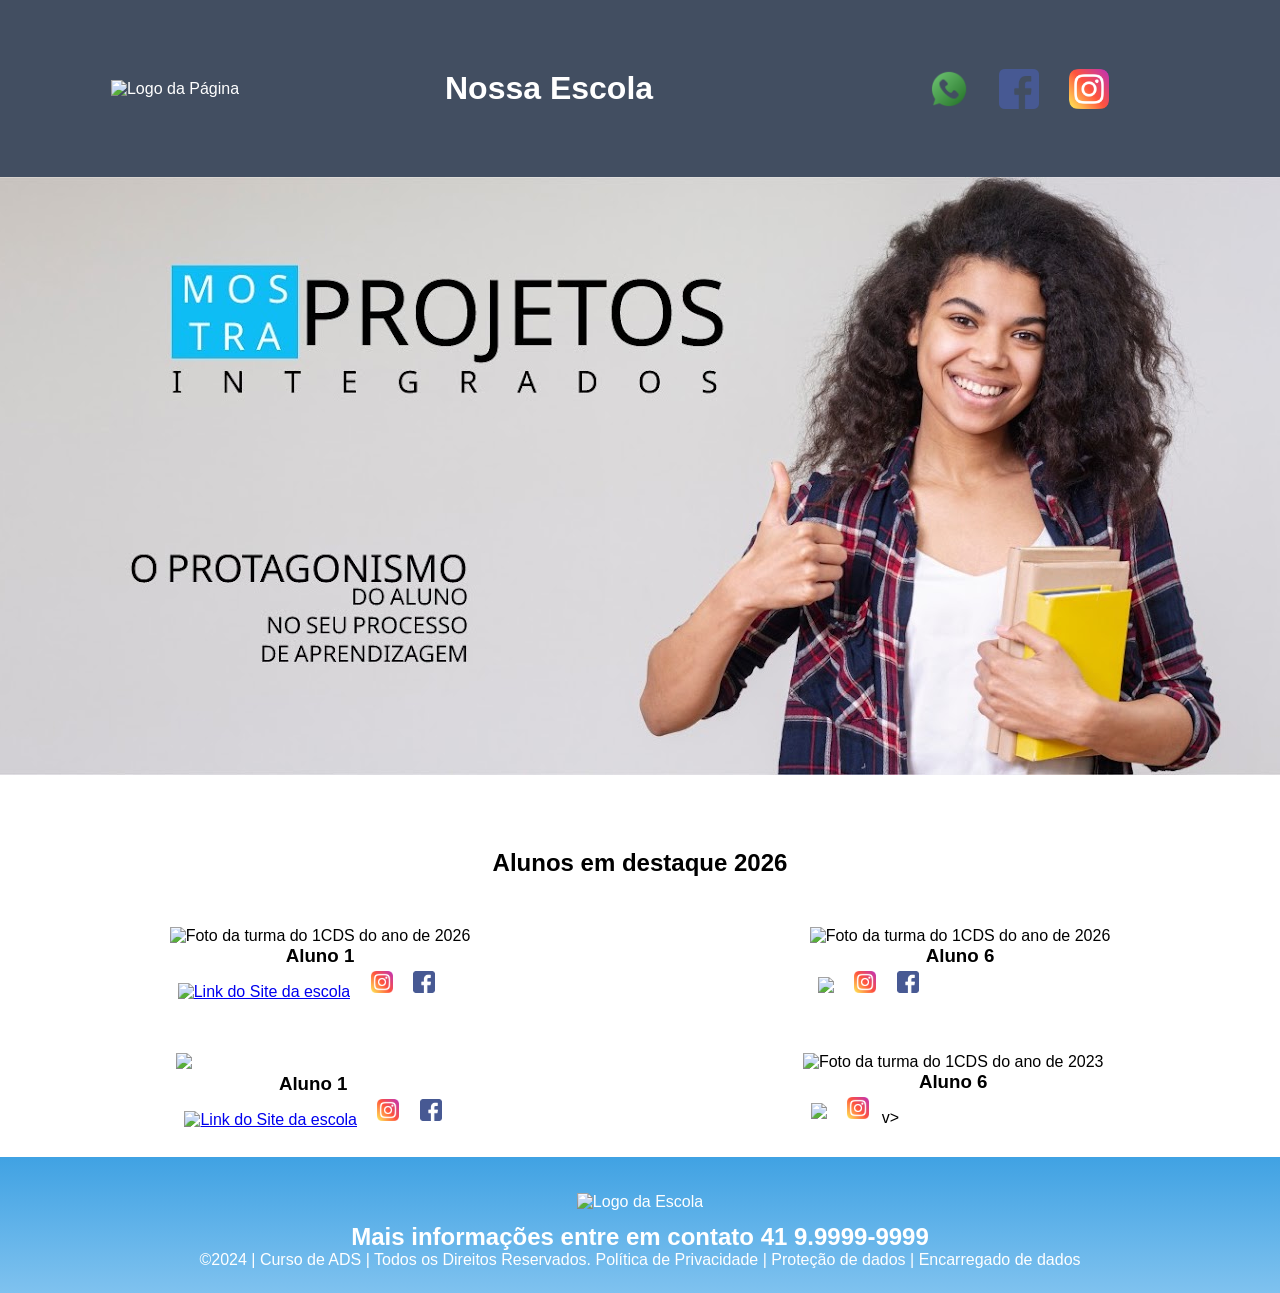
==== index.html @ 905abc47 "06" ====
<!DOCTYPE html>
<html lang="pt-br">
<head>
<meta charset="UTF-8">
<meta name="viewport" content="width=device-width, initial-scale=1.0">
<title>Home | Nossa Escola</title>
<link rel="stylesheet" href="style.css">
</head>
<body>
<!--header é a parte do cabeçalho do site, é o topo da página-->
<header class="cabecalho-itens">
<img class="cabecalho_imagem" src="logo_nossa_escola.png" alt="Logo da
Página">
<h1 class="titulo_site">Nossa Escola</h1>
<div class="sociais">
<img class="sociais" src="whatsapp (2).png" alt="Logo do Whats da
Escola">
<img class="sociais" src="facebook (1).png" alt="Facebook da
Escola">
<img class="sociais" src="instagram (1).png" alt="instagram da
Escola">
</div>
</header>
<!--Seção banner 1 é a parte do paragrafo 1 da página-->
<section class="banner1">
<img class="escola.image" src="paragrafo_1_banner.jpg" alt="Banner da Escola">
</section>
<!--Seção estudantes é a parte do paragrafo 2 da página -- "Meninos"-->
<!--altere em "src="estudante_menino_1.png" para src"nome da imagem do menino em
todos abaixo-->
<!--altere em "src="site_school.png" para src"nome da logo em todos abaixo-->
<!--para aumentar os alunos copie a div no edidor que corresponda desde a foto
até os icones abaixo - dúvidas chame o professor-->
<section class="estudante">
<h1 class="estudante_titulo">Alunos em destaque 2026</h1>
<p> </p>
<div class="estudantes_todos">
<div class="estudante-div">
<img class="estudante-imagem" src="estudante_menino_1.png" alt="Foto da
turma do 1CDS do ano de 2026">
<h3 class="estudante-nome">Aluno 1</h3>
<a href="https://cursos.alura.com.br/dashboard">
<p> </p>
<img class="estudante-icone" src="logo_nossa_escola.png" alt="Link do Site da
escola"></a>
<img class="estudante-icone" src="instagram (1).png" alt="Link do
Instagram">
<img class="estudante-icone" src="facebook (1).png" alt="Link do Facebook">
</div>

<div class="estudante-div">
<img class="estudante-imagem" src="estudante_menino_1.png" alt="Foto da
turma do 1CDS do ano de 2026">
<h3 class="estudante-nome">Aluno 6</h3>
<a href="https://cursos.alura.com.br/dashboard">
<p> </p>
<img class="estudante-icone" src="logo_nossa_escola.png alt="Link do
Site da escola"></a>
<img class="estudante-icone" src="instagram (1).png" alt="Link do
Instagram">
<img class="estudante-icone" src="facebook (1).png" alt="Link do
Facebook">
</div>
</div>
</section>

<!--Seção estudantes é a parte do paragrafo 3 da página -- "Meninas"-->
<!--altere em "src="estudante_menina_1.png" para src"nome da imagem do menina em
todas abaixo-->
<!--altere em "src="site_school.png" para src"nome da logo em todos abaixo-->
<section class="estudante">
<div class="estudantes_todos">
<div class="estudante-div">
<img class="estudante-imagem" src="estudante_menina_1.png alt="Foto da
turma do 1CDS do ano de 2023">
<h3 class="estudante-nome">Aluno 1</h3>
<a href="https://cursos.alura.com.br/dashboard">
<p> </p>
<img class="estudante-icone" src="logo_nossa_escola.png" alt="Link do Site da
escola"></a>
<img class="estudante-icone" src="instagram (1).png" alt="Link do Instagram">
<img class="estudante-icone" src="facebook (1).png"Link do Facebook">
</div>
<div class="estudante-div">
<img class="estudante-imagem" src="estudante_menina_1.png" alt="Foto da turma do
1CDS do ano de 2023">
<h3 class="estudante-nome">Aluno 6</h3>
<a href="https://cursos.alura.com.br/dashboard">
<p> </p>
<img class="estudante-icone" src="logo_nossa_escola.png alt="Link do Site
da escola"></a>
<img class="estudante-icone" src="instagram (1).png" alt="Link do
Instagram">
v>
</div>
</div>
</section>
<!--Seção rodapé é a parte final da paragrafo 3 da página-->
<footer class="escola">
<img class="logo_rodape" src="logo_nossa_escola.png" alt="Logo da Escola">
<h2 class="escola-título">Mais informações entre em contato<a class="link"

href="https://wa.me/5541999999999"> 41 9.9999-9999 </a></h2>
<p></p>
<p>©2024 | Curso de ADS | Todos os Direitos Reservados.
Política de Privacidade | Proteção de dados | Encarregado de dados</p>
<p> </p>
</footer>
</body>
</html>
---- style.css ----
*{
margin: 0;
padding: 0;
box-sizing: border-box;
}
body{
font-family: "Poppins", sans-serif;
}
header{
background-color: #424e61;
color: white;
width: 100%;
padding: 20px;
}
.cabecalho-itens{
max-width: 1980px;
margin: 0 auto;
display: flex;
align-items: center;
justify-content: center;
}
.cabecalho-imagem{
width: 10%;
display: flex;
justify-content: flex-start;
align-items: center;
}
.titulo_site{
padding: 50px;
text-align: center;
width: 50%;
font: 30px;
}
.sociais{
display: flex;
justify-content: flex-end;
width: 25%;
padding-right: 30px;
}
.banner1{
display: flex;
justify-content: center;
}
.estudante_titulo{
padding: 50px;
text-align: center;

}
.estudante-nome{
text-align: center;
}
.estudante-imagem{
width: 120px;
}
.estudante-icone{
width: 38px;
padding: 4px 8px;
}
.estudante{
background-image: background-color(#faae43);
padding: 24px 0;
}

.estudante.div{
text-align: center;
padding: 24px 0;
}
.estudantes_todos{
display: flex;
justify-content: space-around;
}
.escola{
background-image: linear-gradient(#40A2E3,#7FC2EF);
color: white;
display: flex;
justify-content:center;
padding: 24px 0;
text-align:center;
display:block;
}
.escola-titulo{
padding: 50px;
text-align: center;
}
.logo_rodape{
height: 80px;
padding: 12px 0;

}

.link{
color: #ffffff;
text-decoration: none;
}
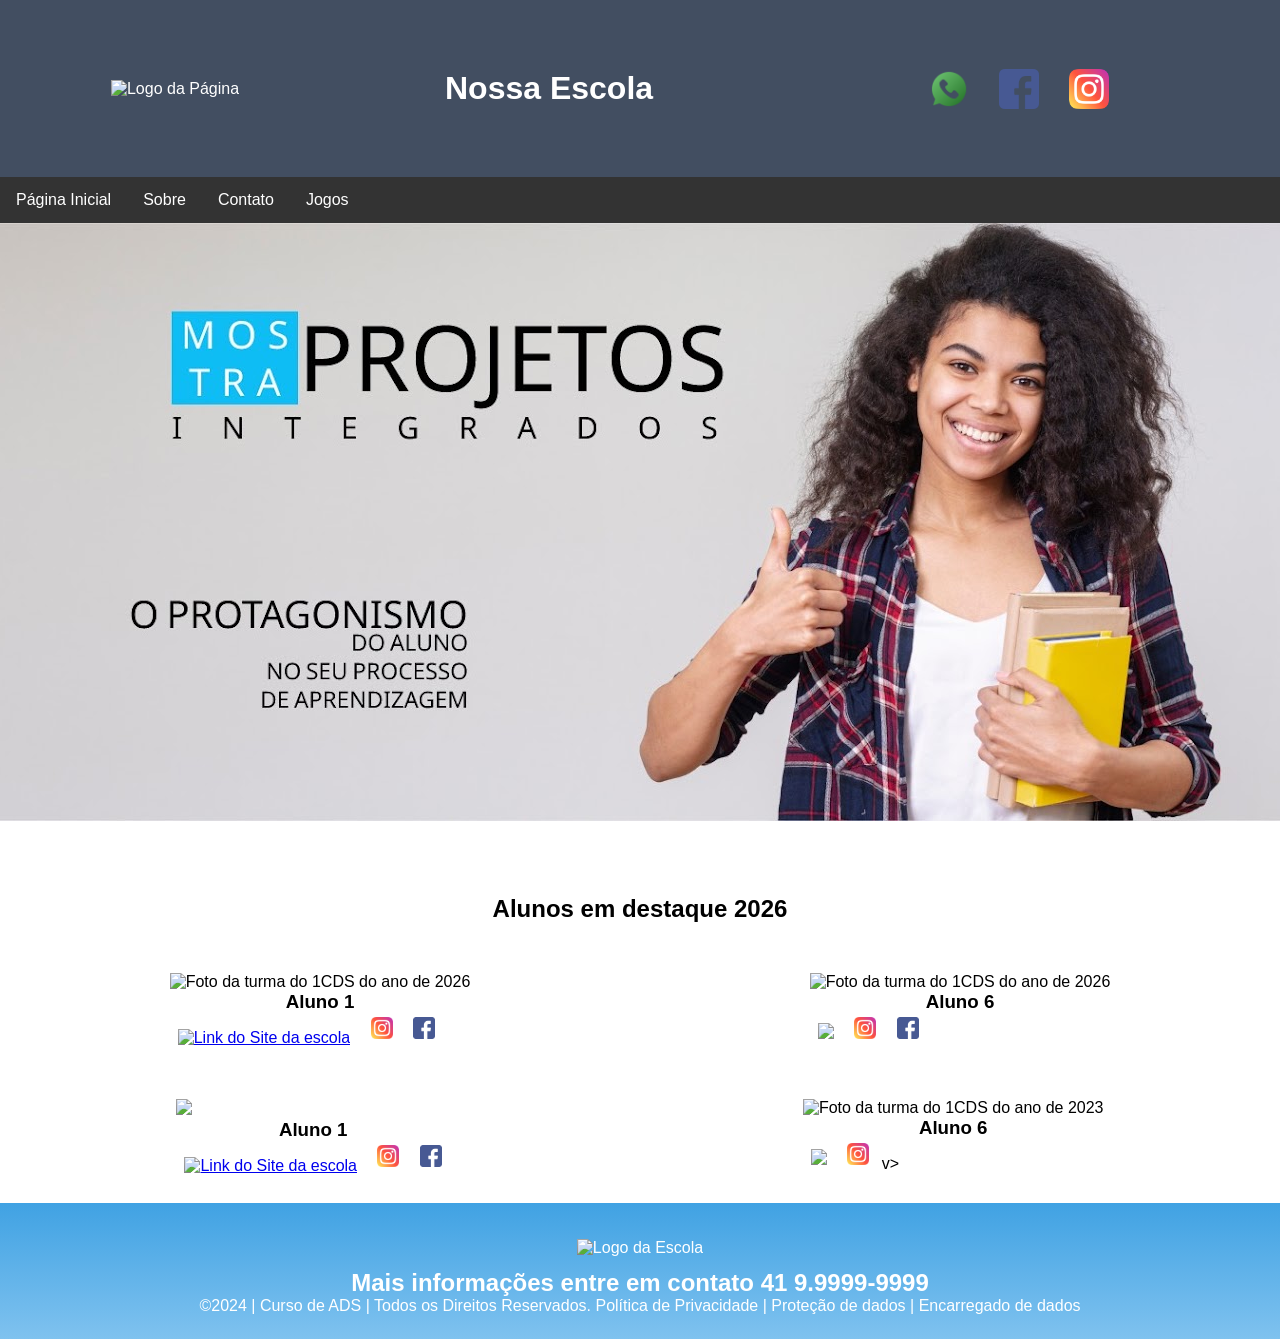
==== commit 6f060fbb: "06" ====
--- a/index.html
+++ b/index.html
@@ -21,6 +21,16 @@
 Escola">
 </div>
 </header>
+
+
+<!--menu-->
+
+<ul>
+  <li><a href="index.html">Página Inicial</a></li>
+  <li><a href="sobre.html">Sobre</a></li>
+  <li><a href="contato.html">Contato</a></li>
+  <li><a href="jogos.html">Jogos</a></li>
+</ul>
 <!--Seção banner 1 é a parte do paragrafo 1 da página-->
 <section class="banner1">
 <img class="escola.image" src="paragrafo_1_banner.jpg" alt="Banner da Escola">
@@ -54,7 +64,7 @@
 <h3 class="estudante-nome">Aluno 6</h3>
 <a href="https://cursos.alura.com.br/dashboard">
 <p> </p>
-<img class="estudante-icone" src="logo_nossa_escola.png alt="Link do
+<img class="estudante-icone" src="logo_nossa_escola.png"Link do
 Site da escola"></a>
 <img class="estudante-icone" src="instagram (1).png" alt="Link do
 Instagram">
--- a/style.css
+++ b/style.css
@@ -92,3 +92,28 @@
 color: #ffffff;
 text-decoration: none;
 }
+
+
+ul {
+  list-style-type: none;
+  margin: 0;
+  padding: 0;
+  overflow: hidden;
+  background-color: #333333;
+}
+
+ul li {
+  float: left;
+}
+
+ul li a {
+  display: block;
+  color: white;
+  text-align: center;
+  padding: 14px 16px;
+  text-decoration: none;
+}
+
+ul li a:hover {
+  background-color: #111111;
+}
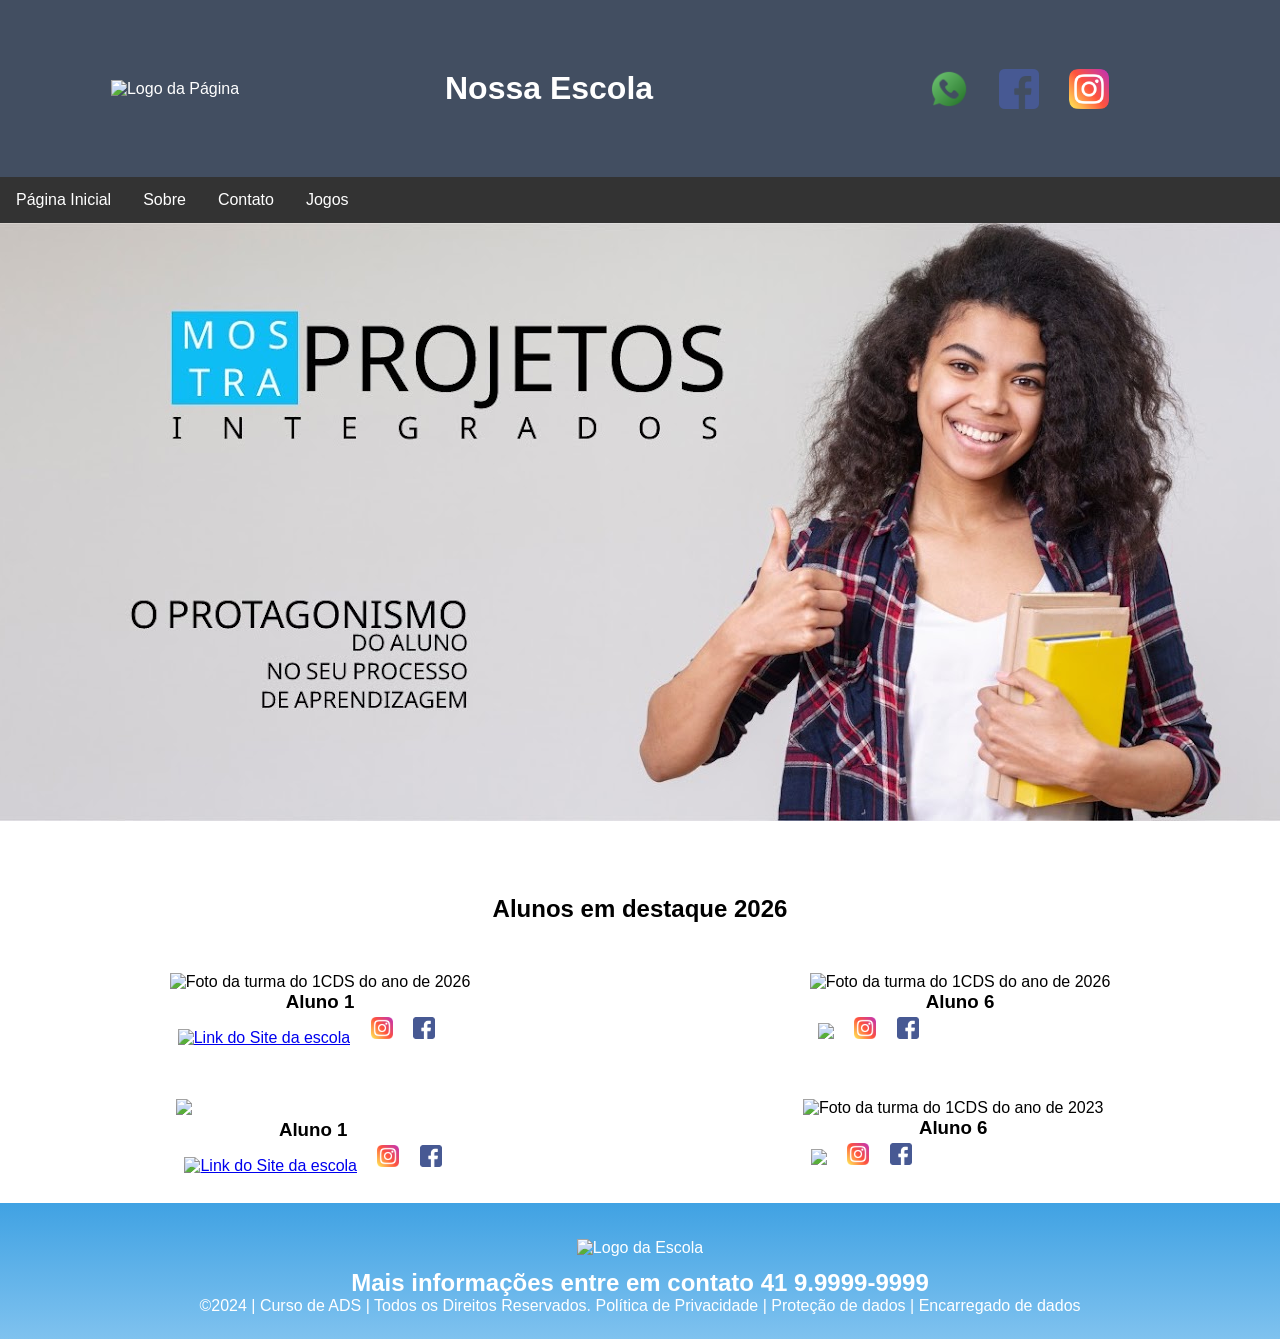
==== commit 0a09a162: "10" ====
--- a/index.html
+++ b/index.html
@@ -81,7 +81,7 @@
 <section class="estudante">
 <div class="estudantes_todos">
 <div class="estudante-div">
-<img class="estudante-imagem" src="estudante_menina_1.png alt="Foto da
+<img class="estudante-imagem" src="estudante_menina_1.png"Foto da
 turma do 1CDS do ano de 2023">
 <h3 class="estudante-nome">Aluno 1</h3>
 <a href="https://cursos.alura.com.br/dashboard">
@@ -97,11 +97,11 @@
 <h3 class="estudante-nome">Aluno 6</h3>
 <a href="https://cursos.alura.com.br/dashboard">
 <p> </p>
-<img class="estudante-icone" src="logo_nossa_escola.png alt="Link do Site
+<img class="estudante-icone" src="logo_nossa_escola.png"Link do Site
 da escola"></a>
 <img class="estudante-icone" src="instagram (1).png" alt="Link do
 Instagram">
-v>
+<img class="estudante-icone" src="facebook (1).png"Link do Facebook">
 </div>
 </div>
 </section>
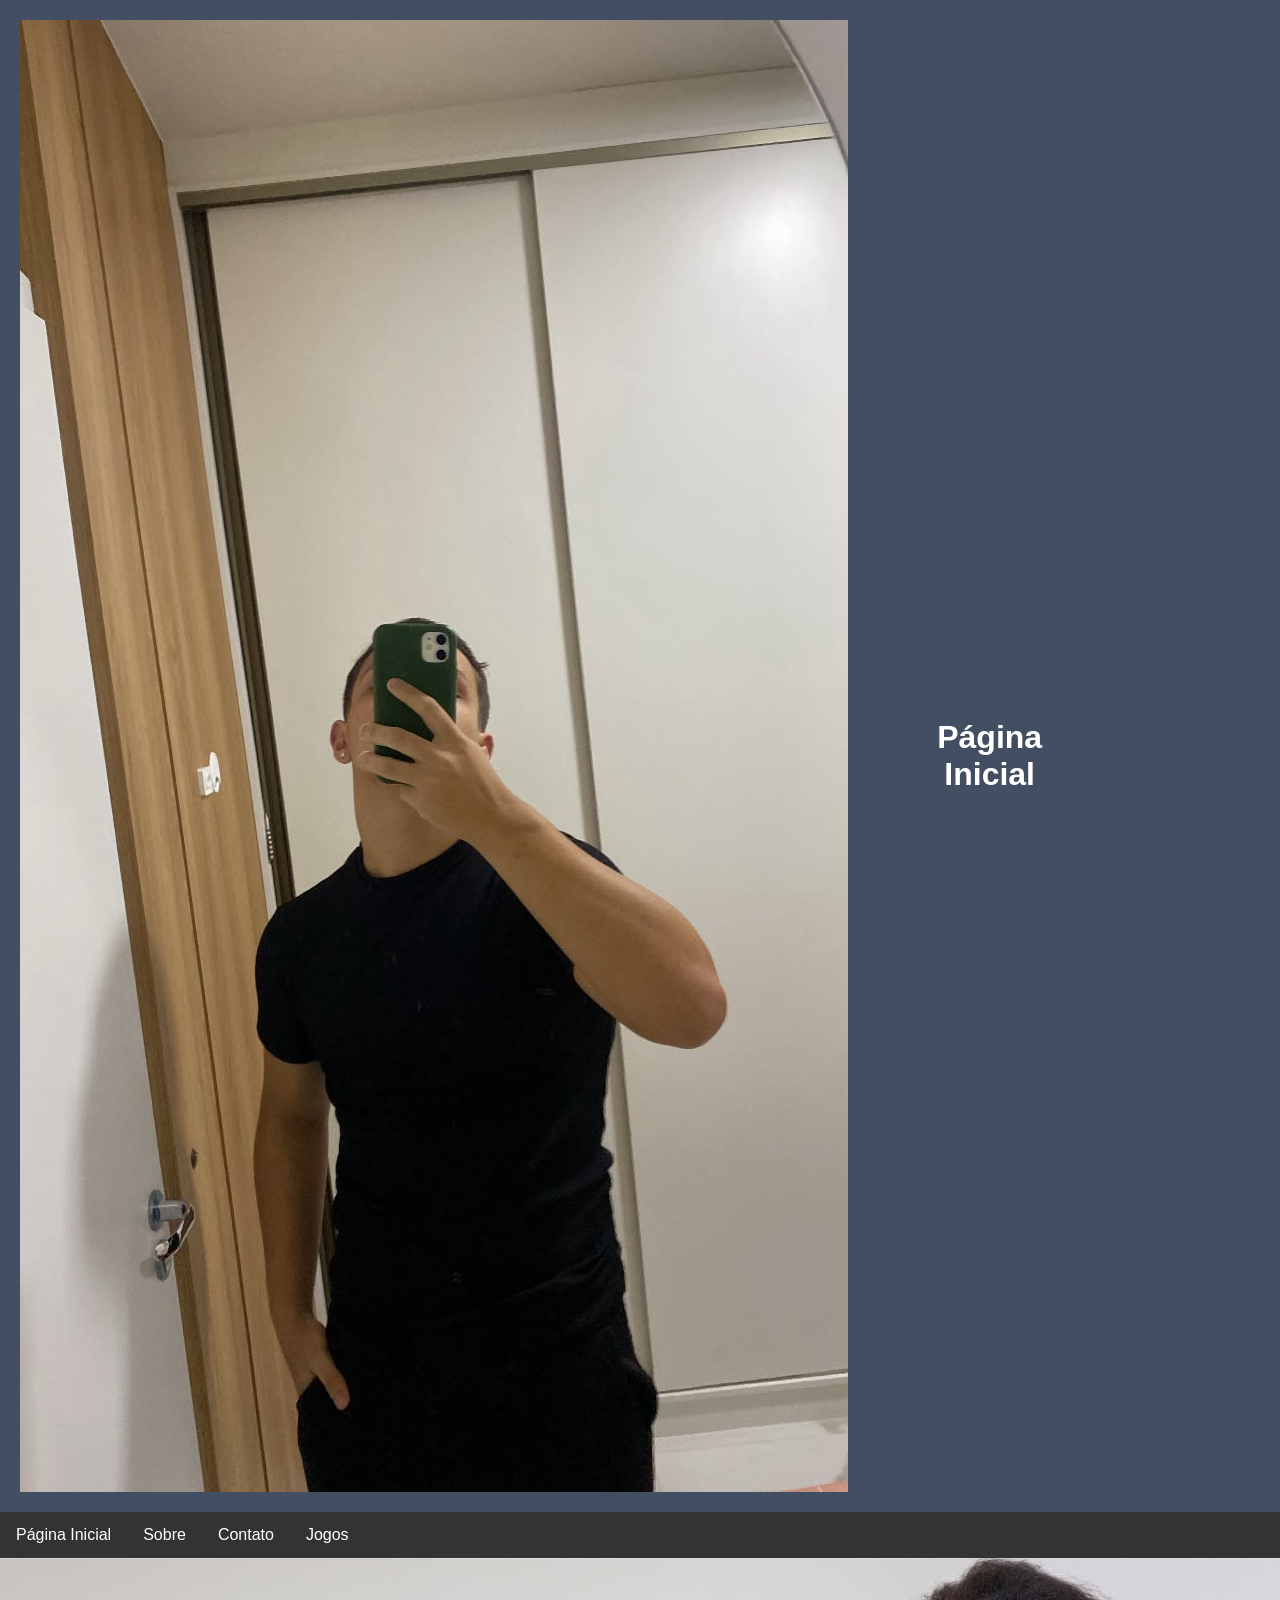
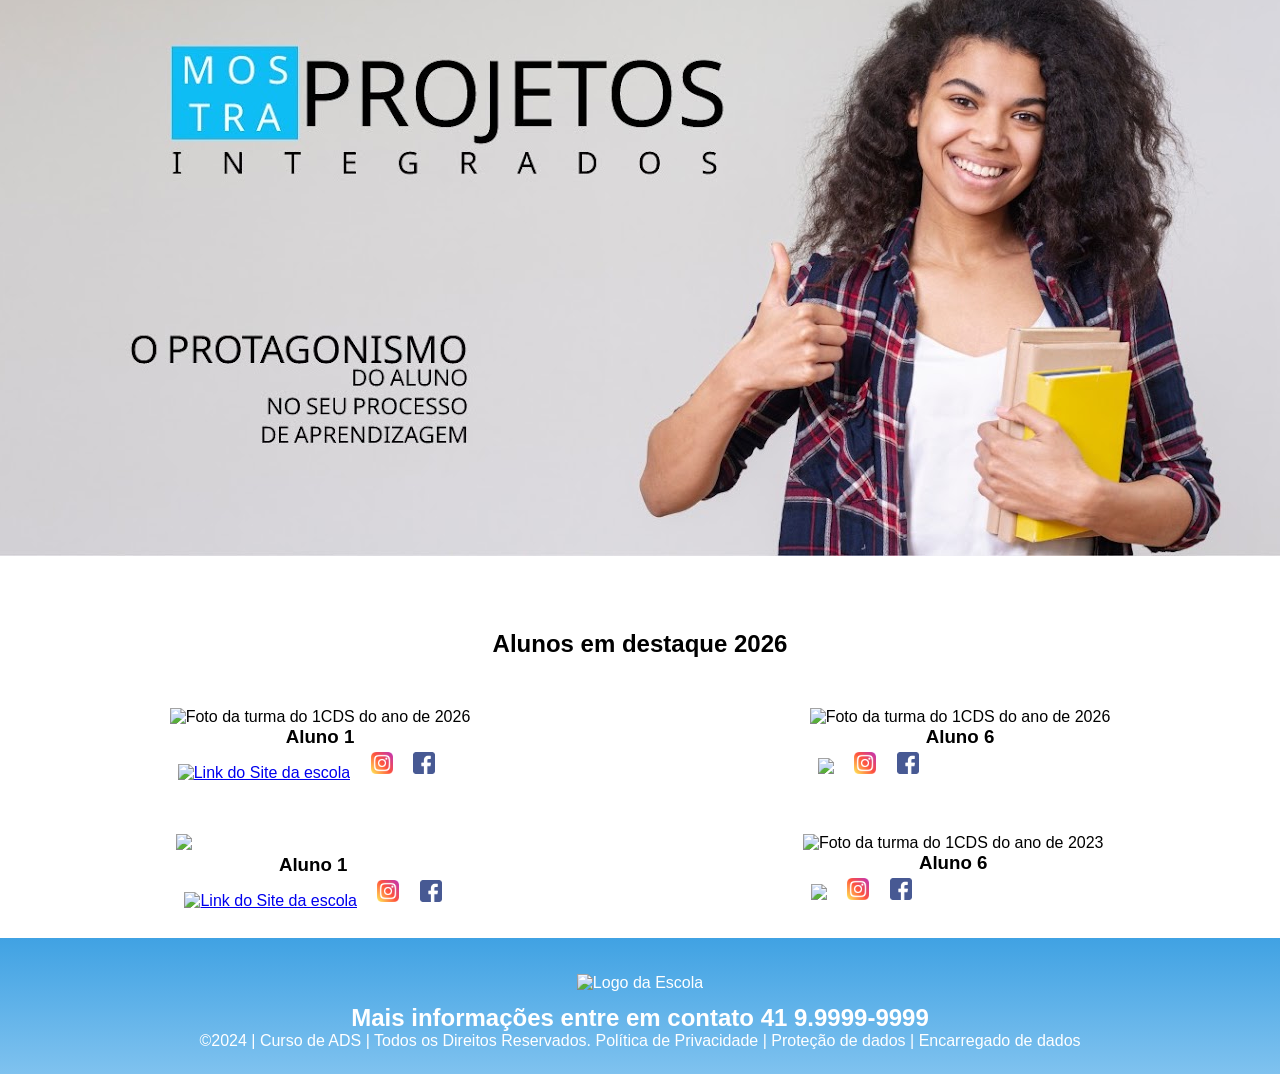
==== commit 2d11ad5f: "16" ====
--- a/index.html
+++ b/index.html
@@ -3,15 +3,15 @@
 <head>
 <meta charset="UTF-8">
 <meta name="viewport" content="width=device-width, initial-scale=1.0">
-<title>Home | Nossa Escola</title>
+<title>Página pessoal Lucas</title>
 <link rel="stylesheet" href="style.css">
 </head>
 <body>
 <!--header é a parte do cabeçalho do site, é o topo da página-->
 <header class="cabecalho-itens">
-<img class="cabecalho_imagem" src="logo_nossa_escola.png" alt="Logo da
+<img class="cabecalho_imagem" src="image.png" alt="Logo da
 Página">
-<h1 class="titulo_site">Nossa Escola</h1>
+<h1 class="titulo_site">Página Inicial</h1>
 <div class="sociais">
 <img class="sociais" src="whatsapp (2).png" alt="Logo do Whats da
 Escola">
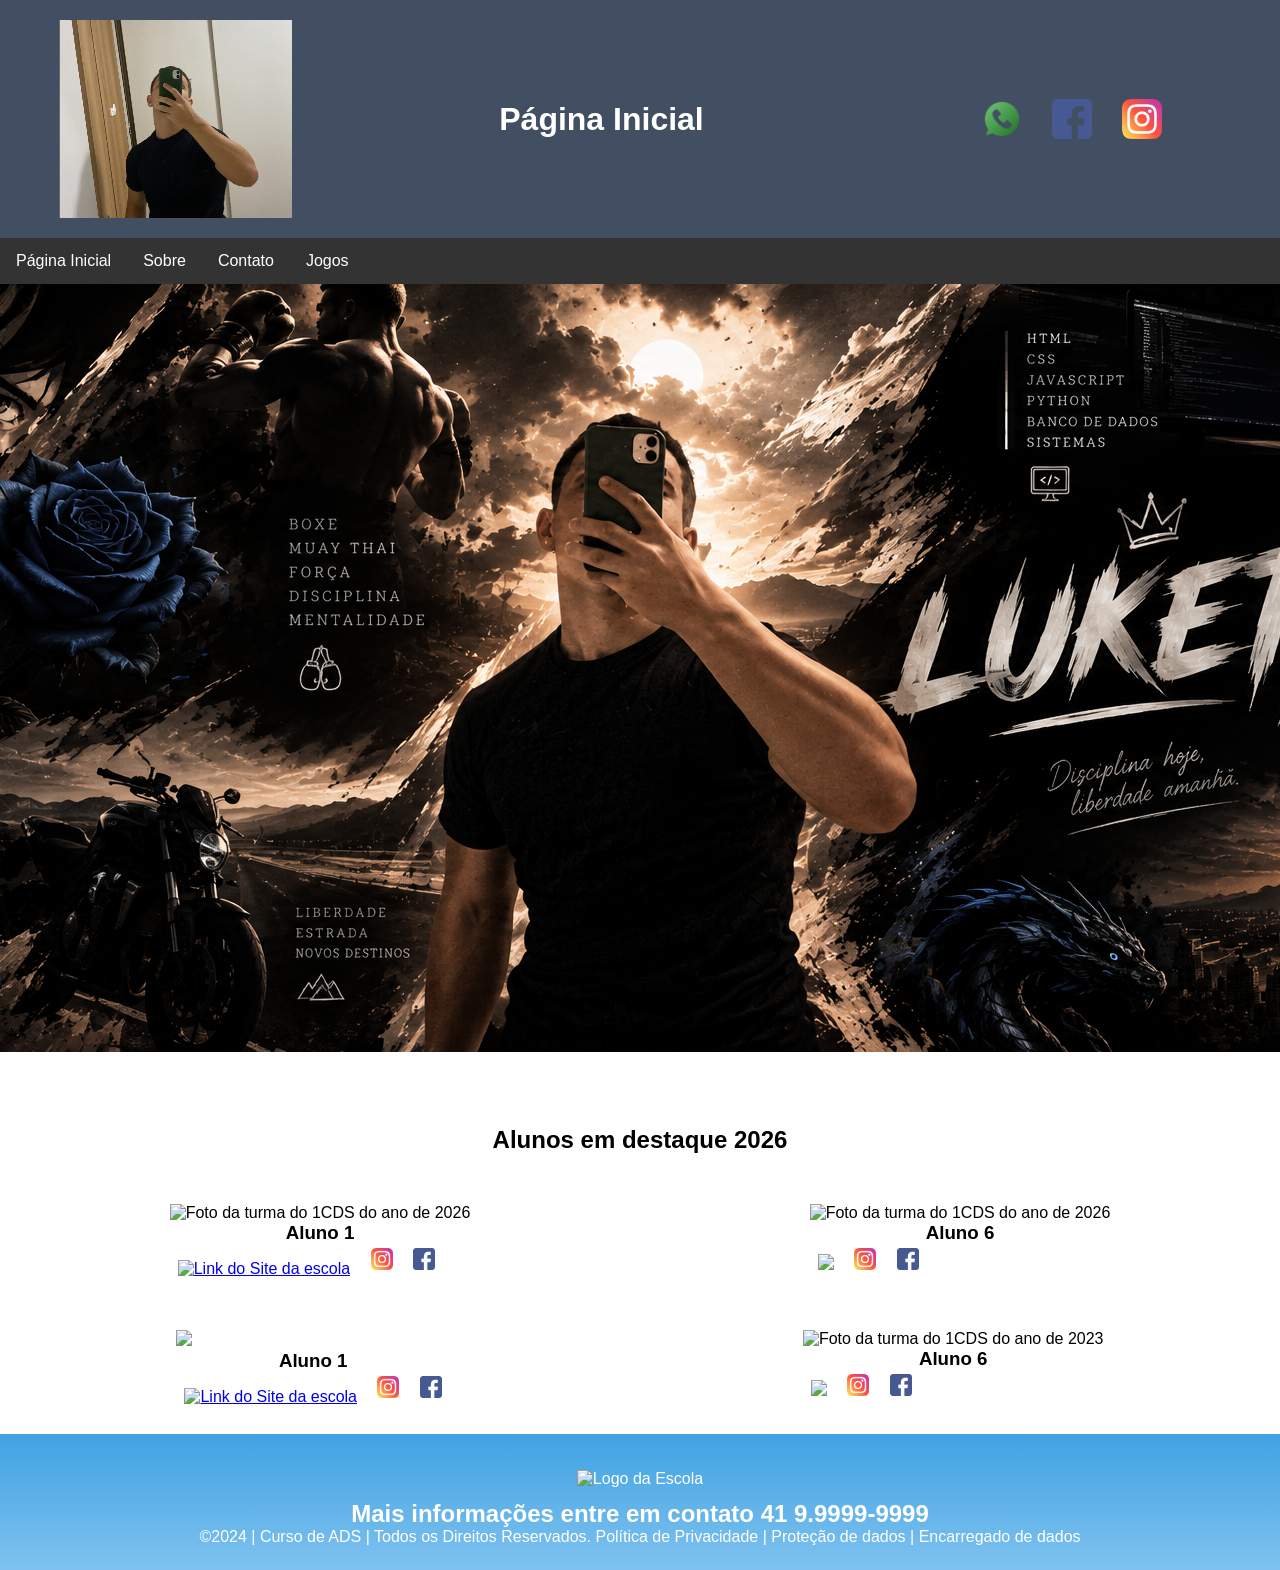
==== commit f83aa451: "20" ====
--- a/index.html
+++ b/index.html
@@ -33,7 +33,7 @@
 </ul>
 <!--Seção banner 1 é a parte do paragrafo 1 da página-->
 <section class="banner1">
-<img class="escola.image" src="paragrafo_1_banner.jpg" alt="Banner da Escola">
+<img class="escola.image" src="image copy.png" alt="Banner da Escola">
 </section>
 <!--Seção estudantes é a parte do paragrafo 2 da página -- "Meninos"-->
 <!--altere em "src="estudante_menino_1.png" para src"nome da imagem do menino em
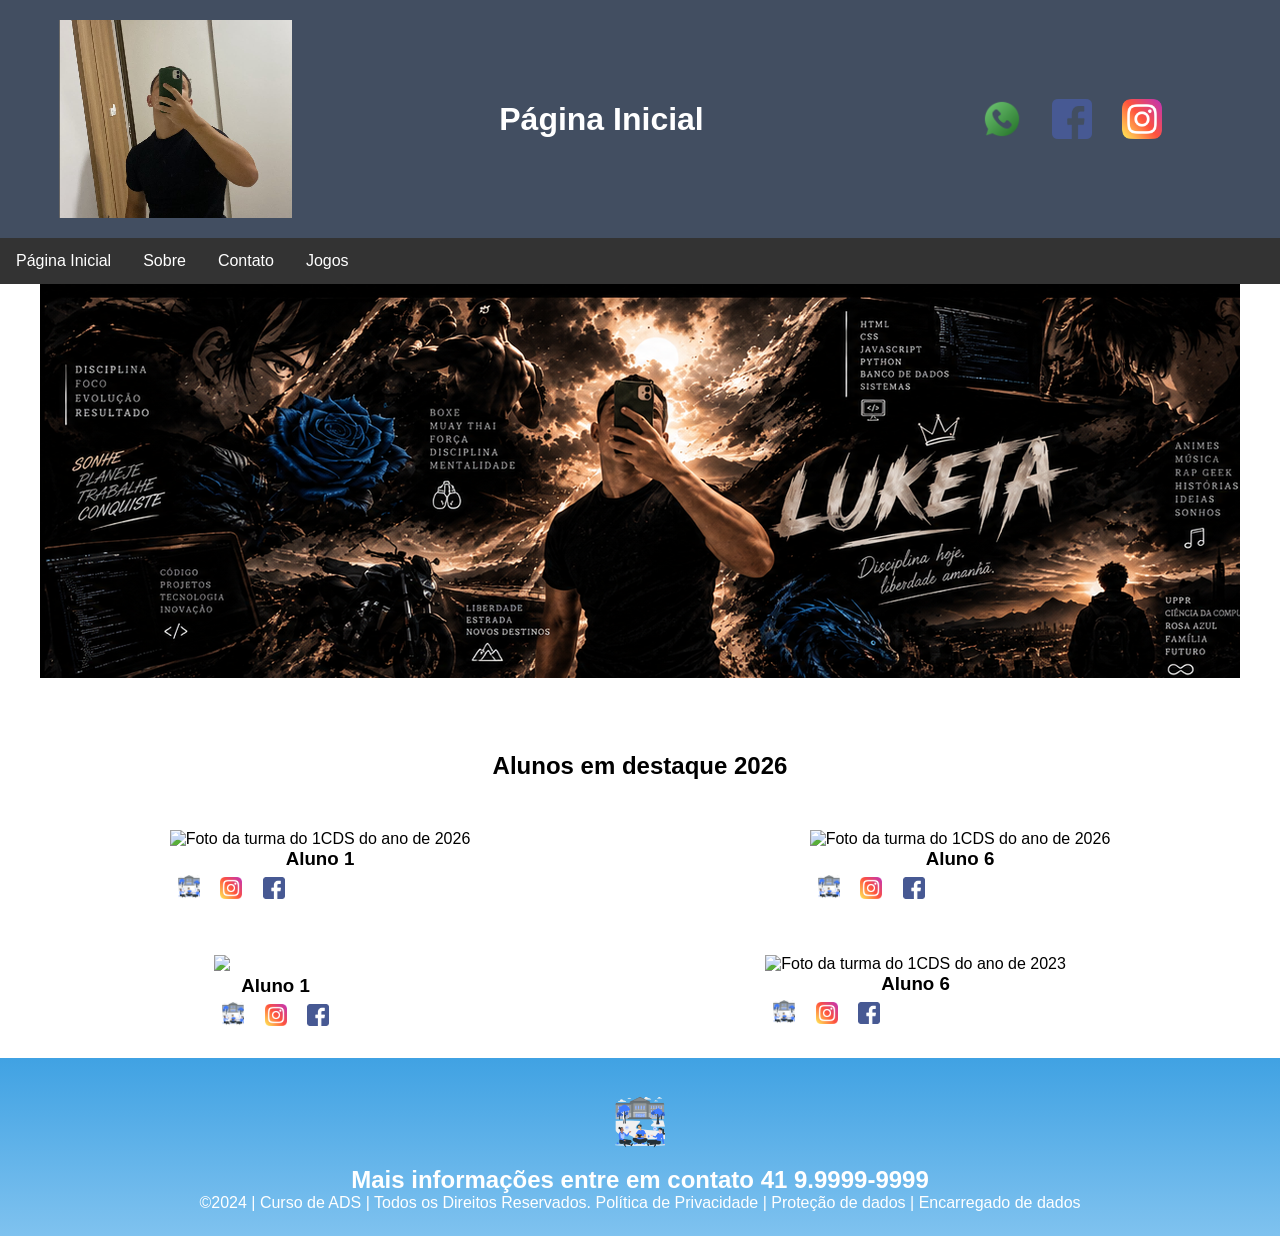
==== commit 7cfb0210: "26" ====
--- a/index.html
+++ b/index.html
@@ -51,7 +51,7 @@
 <h3 class="estudante-nome">Aluno 1</h3>
 <a href="https://cursos.alura.com.br/dashboard">
 <p> </p>
-<img class="estudante-icone" src="logo_nossa_escola.png" alt="Link do Site da
+<img class="estudante-icone" src="image copy 2.png" alt="Link do Site da
 escola"></a>
 <img class="estudante-icone" src="instagram (1).png" alt="Link do
 Instagram">
@@ -64,7 +64,7 @@
 <h3 class="estudante-nome">Aluno 6</h3>
 <a href="https://cursos.alura.com.br/dashboard">
 <p> </p>
-<img class="estudante-icone" src="logo_nossa_escola.png"Link do
+<img class="estudante-icone" src="image copy 2.png"Link do
 Site da escola"></a>
 <img class="estudante-icone" src="instagram (1).png" alt="Link do
 Instagram">
@@ -86,7 +86,7 @@
 <h3 class="estudante-nome">Aluno 1</h3>
 <a href="https://cursos.alura.com.br/dashboard">
 <p> </p>
-<img class="estudante-icone" src="logo_nossa_escola.png" alt="Link do Site da
+<img class="estudante-icone" src="image copy 2.png" alt="Link do Site da
 escola"></a>
 <img class="estudante-icone" src="instagram (1).png" alt="Link do Instagram">
 <img class="estudante-icone" src="facebook (1).png"Link do Facebook">
@@ -97,7 +97,7 @@
 <h3 class="estudante-nome">Aluno 6</h3>
 <a href="https://cursos.alura.com.br/dashboard">
 <p> </p>
-<img class="estudante-icone" src="logo_nossa_escola.png"Link do Site
+<img class="estudante-icone" src="image copy 2.png"Link do Site
 da escola"></a>
 <img class="estudante-icone" src="instagram (1).png" alt="Link do
 Instagram">
@@ -107,7 +107,7 @@
 </section>
 <!--Seção rodapé é a parte final da paragrafo 3 da página-->
 <footer class="escola">
-<img class="logo_rodape" src="logo_nossa_escola.png" alt="Logo da Escola">
+<img class="logo_rodape" src="image copy 2.png" alt="Logo da Escola">
 <h2 class="escola-título">Mais informações entre em contato<a class="link"
 
 href="https://wa.me/5541999999999"> 41 9.9999-9999 </a></h2>
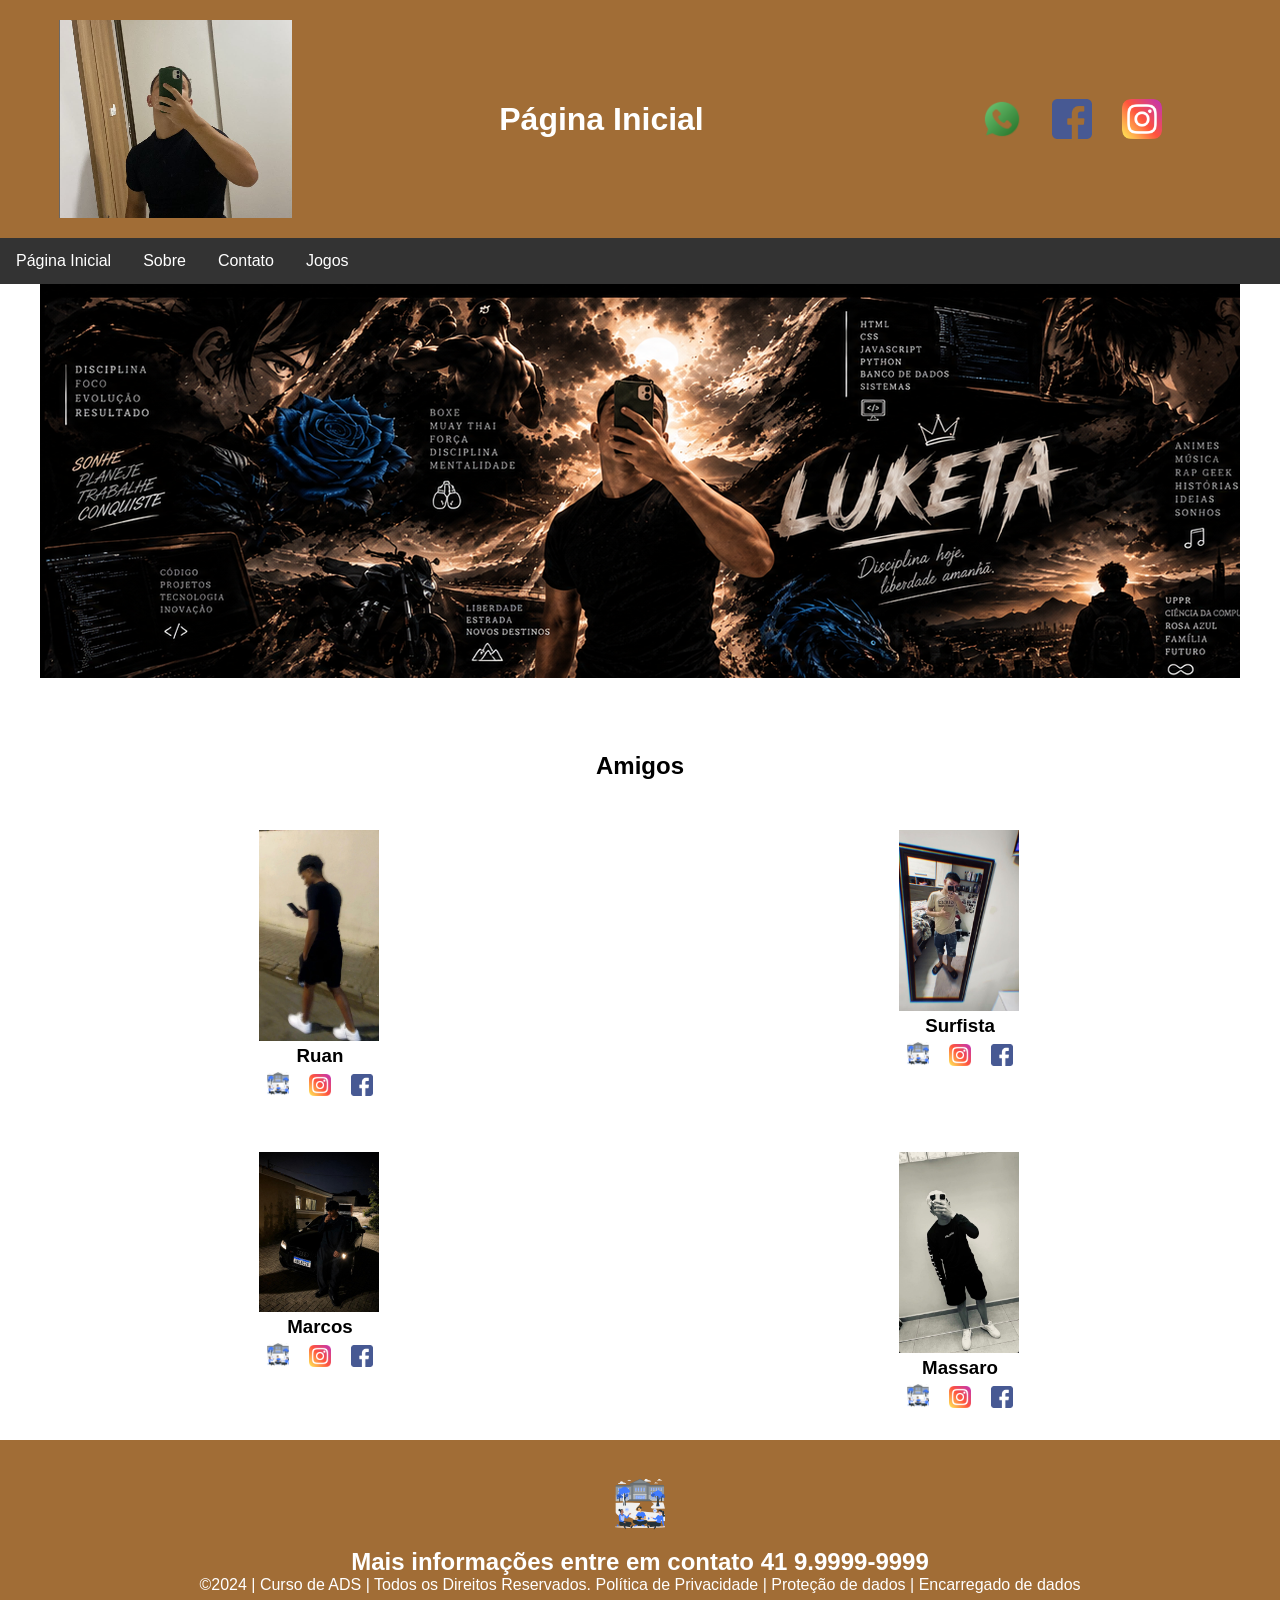
==== commit 56494850: "200" ====
--- a/index.html
+++ b/index.html
@@ -42,13 +42,13 @@
 <!--para aumentar os alunos copie a div no edidor que corresponda desde a foto
 até os icones abaixo - dúvidas chame o professor-->
 <section class="estudante">
-<h1 class="estudante_titulo">Alunos em destaque 2026</h1>
+<h1 class="estudante_titulo">Amigos</h1>
 <p> </p>
 <div class="estudantes_todos">
 <div class="estudante-div">
-<img class="estudante-imagem" src="estudante_menino_1.png" alt="Foto da
+<img class="estudante-imagem" src="image copy 6.png" alt="Foto da
 turma do 1CDS do ano de 2026">
-<h3 class="estudante-nome">Aluno 1</h3>
+<h3 class="estudante-nome">Ruan</h3>
 <a href="https://cursos.alura.com.br/dashboard">
 <p> </p>
 <img class="estudante-icone" src="image copy 2.png" alt="Link do Site da
@@ -59,9 +59,9 @@
 </div>
 
 <div class="estudante-div">
-<img class="estudante-imagem" src="estudante_menino_1.png" alt="Foto da
+<img class="estudante-imagem" src="image copy 5.png" alt="Foto da
 turma do 1CDS do ano de 2026">
-<h3 class="estudante-nome">Aluno 6</h3>
+<h3 class="estudante-nome">Surfista</h3>
 <a href="https://cursos.alura.com.br/dashboard">
 <p> </p>
 <img class="estudante-icone" src="image copy 2.png"Link do
@@ -81,9 +81,9 @@
 <section class="estudante">
 <div class="estudantes_todos">
 <div class="estudante-div">
-<img class="estudante-imagem" src="estudante_menina_1.png"Foto da
+<img class="estudante-imagem" src="image copy 3.png"Foto da
 turma do 1CDS do ano de 2023">
-<h3 class="estudante-nome">Aluno 1</h3>
+<h3 class="estudante-nome">Marcos</h3>
 <a href="https://cursos.alura.com.br/dashboard">
 <p> </p>
 <img class="estudante-icone" src="image copy 2.png" alt="Link do Site da
@@ -92,9 +92,9 @@
 <img class="estudante-icone" src="facebook (1).png"Link do Facebook">
 </div>
 <div class="estudante-div">
-<img class="estudante-imagem" src="estudante_menina_1.png" alt="Foto da turma do
+<img class="estudante-imagem" src="image copy 4.png" alt="Foto da turma do
 1CDS do ano de 2023">
-<h3 class="estudante-nome">Aluno 6</h3>
+<h3 class="estudante-nome">Massaro</h3>
 <a href="https://cursos.alura.com.br/dashboard">
 <p> </p>
 <img class="estudante-icone" src="image copy 2.png"Link do Site
--- a/style.css
+++ b/style.css
@@ -5,9 +5,10 @@
 }
 body{
 font-family: "Poppins", sans-serif;
+background-color: #ffffffd7;
 }
 header{
-background-color: #424e61;
+background-color: #a16d36;
 color: white;
 width: 100%;
 padding: 20px;
@@ -70,7 +71,7 @@
 justify-content: space-around;
 }
 .escola{
-background-image: linear-gradient(#40A2E3,#7FC2EF);
+background-image: linear-gradient(#a16d36,#a16d36);
 color: white;
 display: flex;
 justify-content:center;
